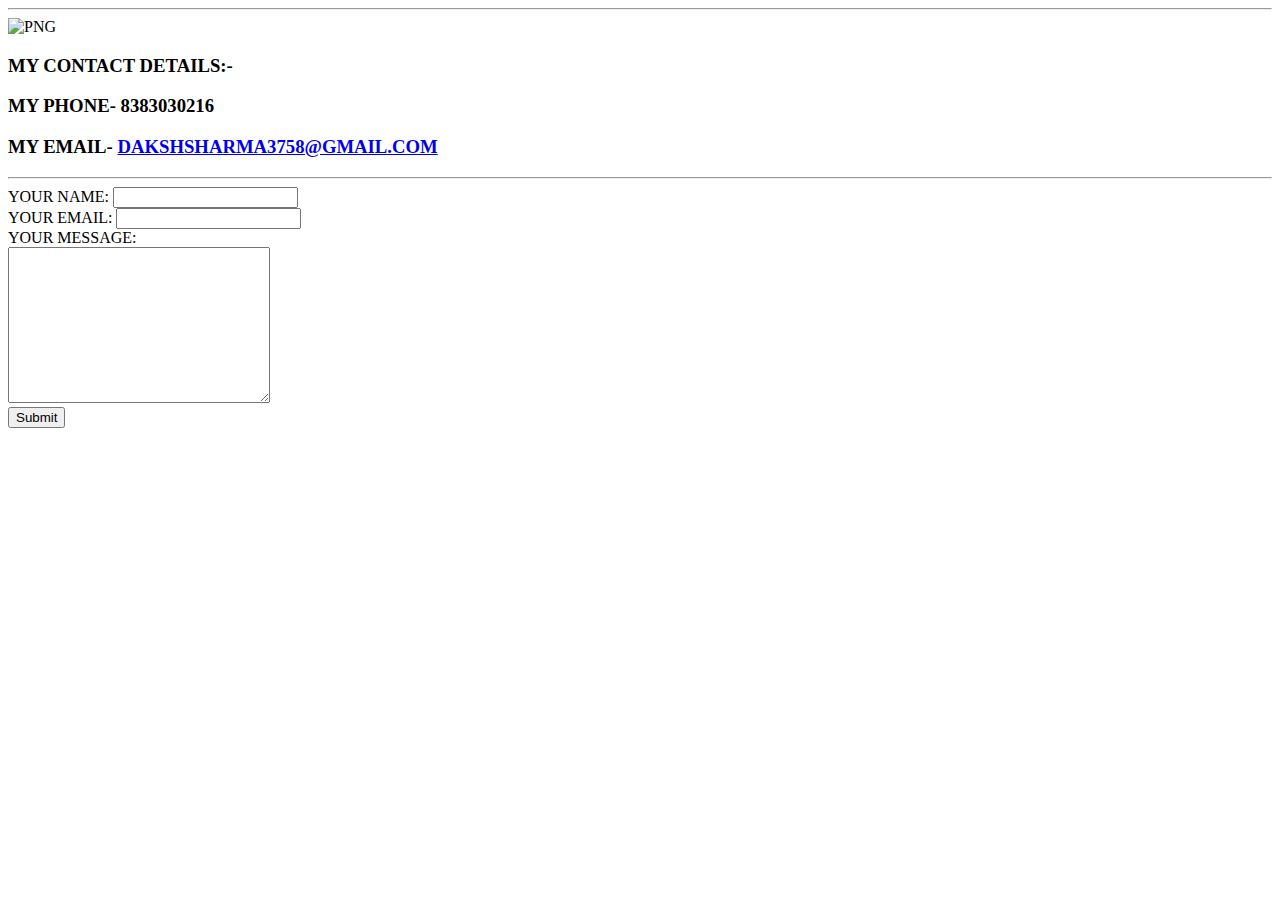
==== CONTACT.HTML @ 4f84cbb0 "add initial cv website file" ====
<!DOCTYPE html>
<html lang="en" dir="ltr">

<head>
  <meta charset="utf-8">
  <title>CONTACT INFORMATION</title>
</head>
<hr>
<img src="o.png" alt="PNG">


<h3>
  <li>MY CONTACT DETAILS:-</li>
</h3>
<p>
<h3>
  <li>MY PHONE- 8383030216</li>
</h3>
</p>
<p>
<h3>
  <li>MY EMAIL- <a href="https://mail.google.com/mail/u/0/#inbox">DAKSHSHARMA3758@GMAIL.COM</a></li>
</h3>
</p>
<hr>
<form class="" action="mailto:DAKSHSHARMA3758@GMAIL.COM" method="post" enctype="text/plain">
<label>YOUR NAME:</label>
<input type="text" name="YOUR NAME" value=""><br>
<labEL>YOUR EMAIL:</label>
  <input type="email" name="YOUR EMAIL"><br>
  <label>YOUR MESSAGE:</label><br>
  <textarea name="YOUR MESSAGE" rows="10" cols="30"></textarea><br>
<input type="submit" name="">
</form>
</body>

</html>
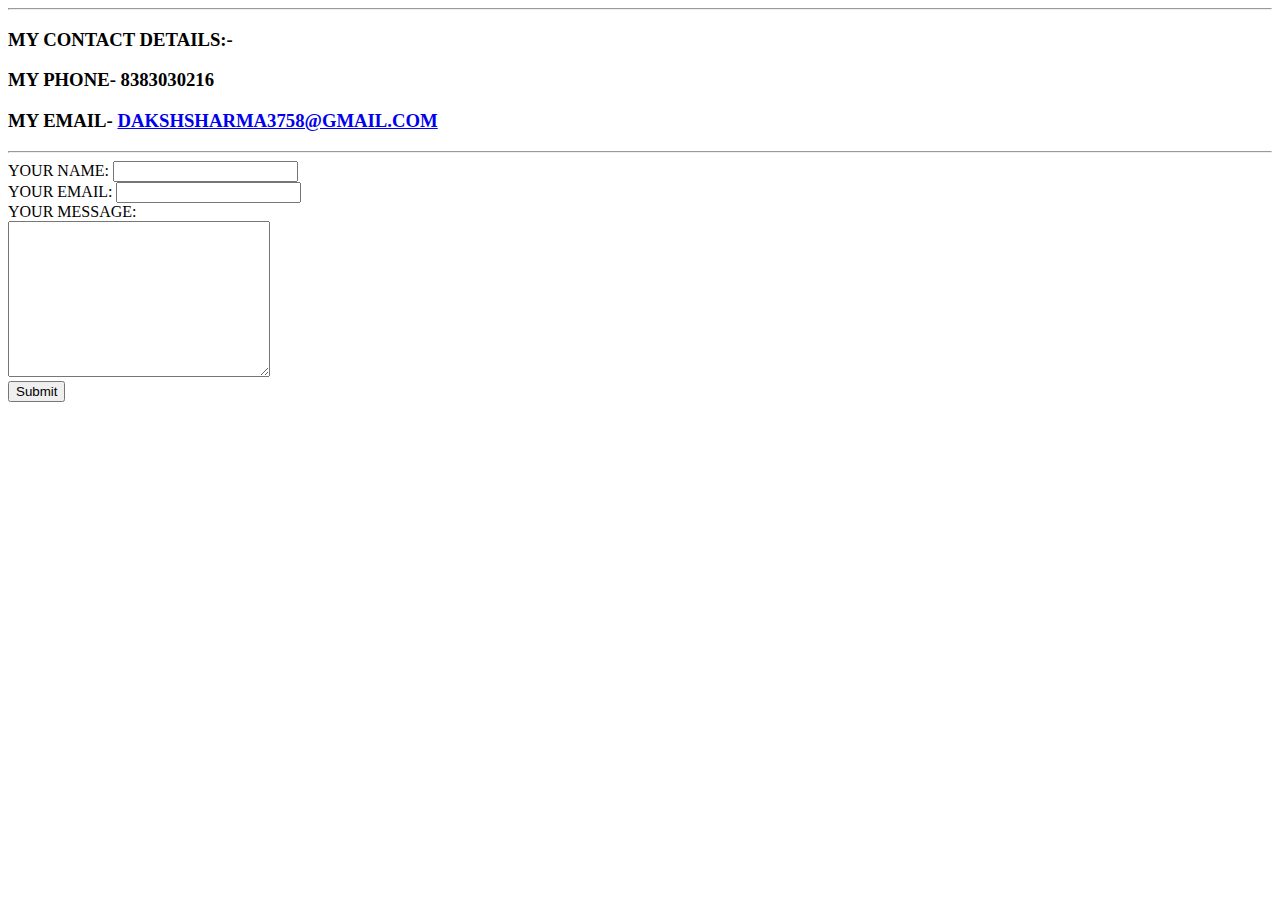
==== commit 9ba306ed: "Add files via upload" ====
--- a/CONTACT.HTML
+++ b/CONTACT.HTML
@@ -4,9 +4,17 @@
 <head>
   <meta charset="utf-8">
   <title>CONTACT INFORMATION</title>
+  <link rel="stylesheet" href="css/styles.css">
 </head>
+<style media="screen">
+body{
+background-image: url(scrolling-gradient.png);
+background-repeat: no-repeat;
+background-size: 100% 100%;
+}
+</style>
 <hr>
-<img src="o.png" alt="PNG">
+
 
 
 <h3>
@@ -24,13 +32,13 @@
 </p>
 <hr>
 <form class="" action="mailto:DAKSHSHARMA3758@GMAIL.COM" method="post" enctype="text/plain">
-<label>YOUR NAME:</label>
-<input type="text" name="YOUR NAME" value=""><br>
-<labEL>YOUR EMAIL:</label>
+  <label>YOUR NAME:</label>
+  <input type="text" name="YOUR NAME" value=""><br>
+  <labEL>YOUR EMAIL:</label>
   <input type="email" name="YOUR EMAIL"><br>
   <label>YOUR MESSAGE:</label><br>
   <textarea name="YOUR MESSAGE" rows="10" cols="30"></textarea><br>
-<input type="submit" name="">
+  <input type="submit" name="">
 </form>
 </body>
 
